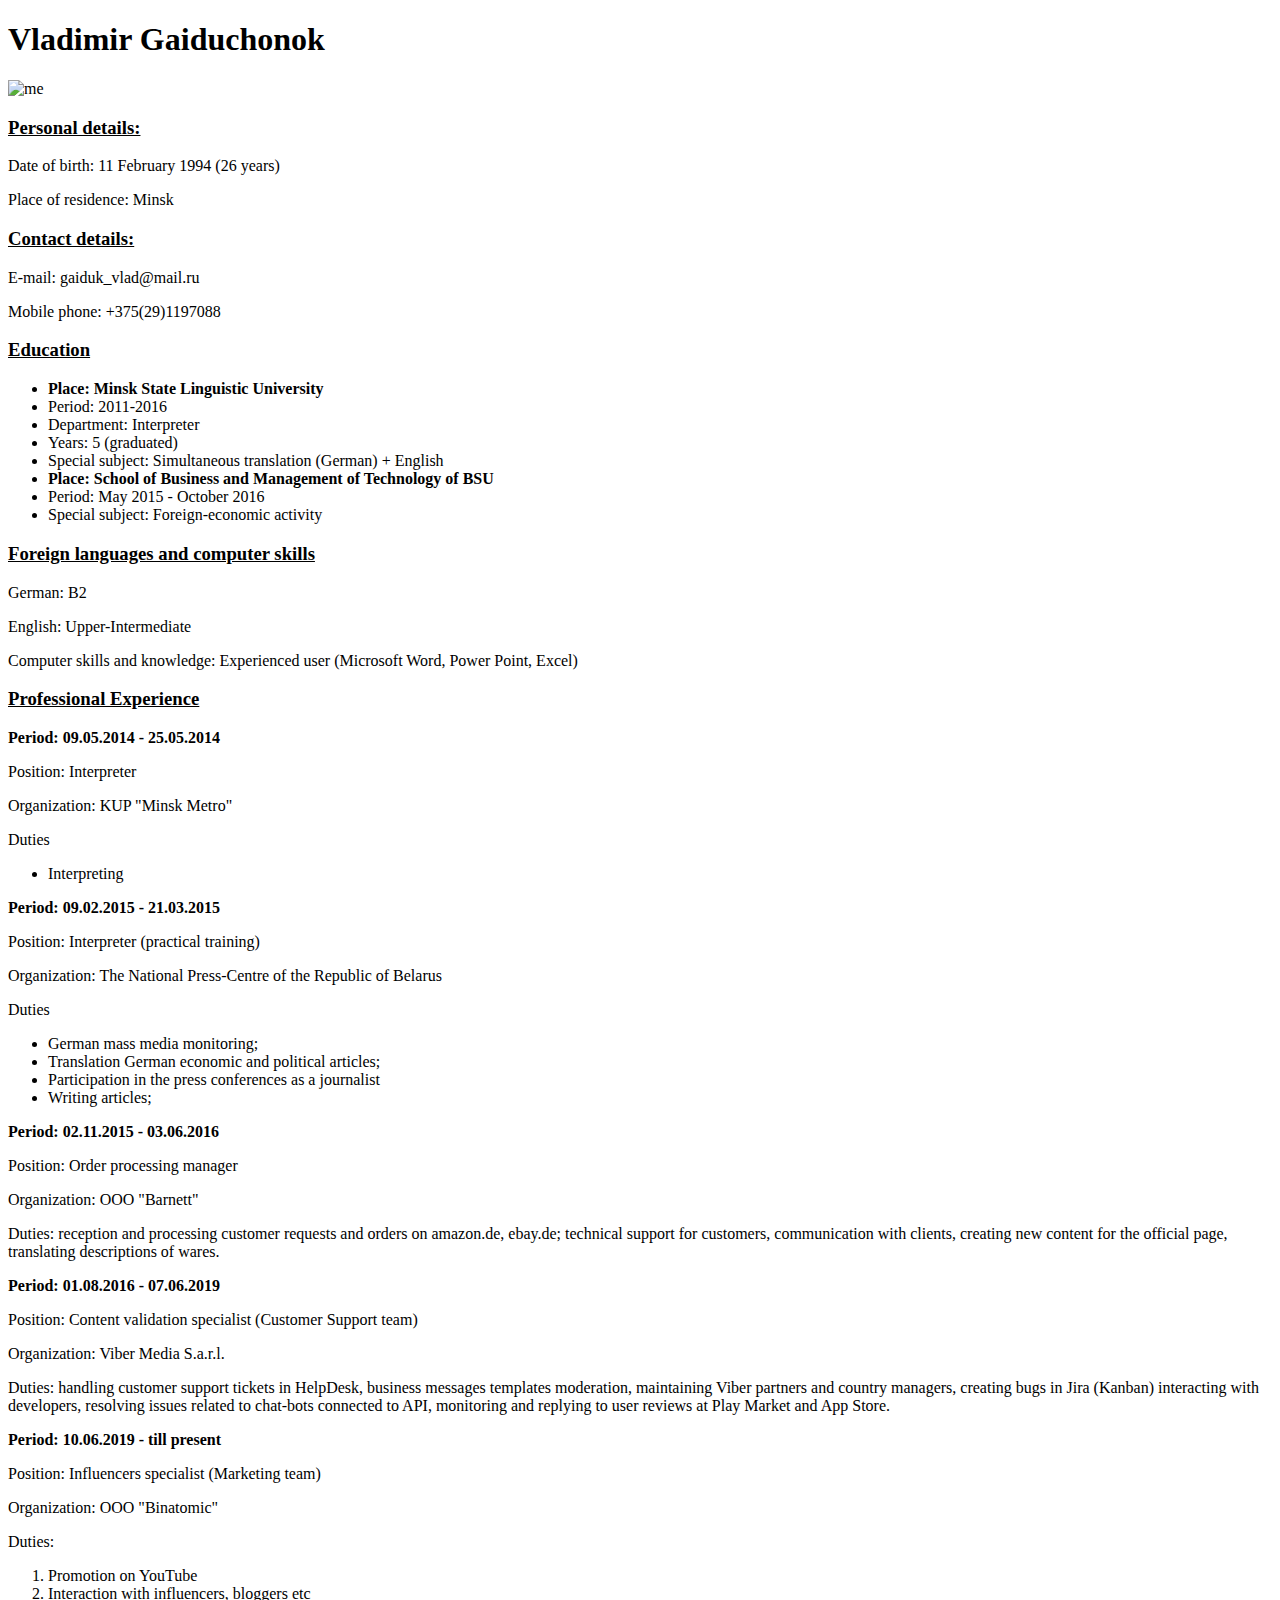
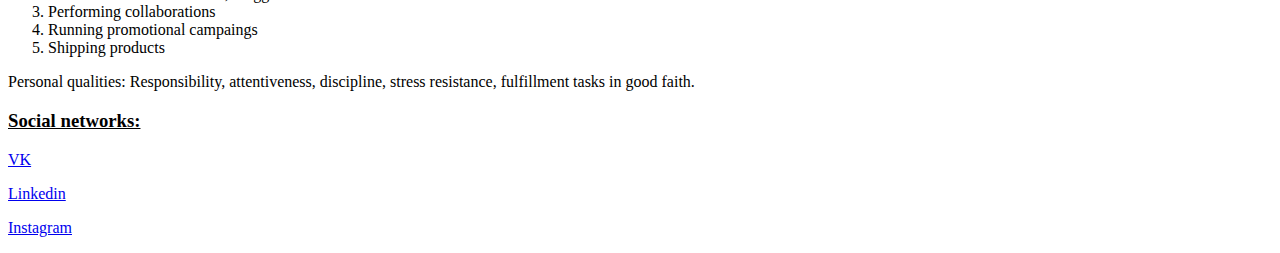
==== index.html @ 05670ba4 "Update index.html" ====
<!DOCTYPE html>
<html lang="en">
<head>
    <meta charset="UTF-8">
    <meta name="viewport" content="width=device-width, initial-scale=1.0">
    <title>Document</title>
</head>
<body>
    <header>
        <h1>Vladimir Gaiduchonok</h1>
    </header>
    <main>
        <img src="personal_image.jpg" alt="me">
        <h3><u>Personal details:</u></h3>
        <p>Date of birth: 11 February 1994 (26 years)</p>
        <p>Place of residence: Minsk</p>
        <h3><u>Contact details:</u></h3>
        <p>E-mail: gaiduk_vlad@mail.ru</p>
        <p>Mobile phone: +375(29)1197088</p>
        <h3><u>Education</u></h3>
        <ul>
            <li><strong>Place: Minsk State Linguistic University</strong></li>
            <li>Period: 2011-2016</li>
            <li>Department: Interpreter</li>
            <li>Years: 5 (graduated)</li>
            <li>Special subject: Simultaneous translation (German) + English</li>
            <li><strong>Place: School of Business and Management of Technology of BSU</strong></li>
            <li>Period: May 2015 - October 2016</li>
            <li>Special subject: Foreign-economic activity</li>
        </ul>
        <h3><u>Foreign languages and computer skills</u></h3>
        <p>German: B2</p>
        <p>English: Upper-Intermediate</p>
        <p>Computer skills and knowledge: Experienced user (Microsoft Word, Power Point, Excel)</p>
        <h3><u>Professional Experience</u></h3>
        <p><strong>Period: 09.05.2014 - 25.05.2014</strong></p>
        <p>Position: Interpreter</p>
        <p>Organization: KUP "Minsk Metro"</p>
        <p>Duties</p>
        <ul>
            <li>Interpreting</li>
        </ul>
        <p><strong>Period: 09.02.2015 - 21.03.2015</strong></p>
        <p>Position: Interpreter (practical training)</p>
        <p>Organization: The National Press-Centre of the Republic of Belarus</p>
        <p>Duties</p>
        <ul>
            <li>German mass media monitoring;</li>
            <li>Translation German economic and political articles;</li>
            <li>Participation in the press conferences as a journalist</li>
            <li>Writing articles;</li>
        </ul>
        <p><strong>Period: 02.11.2015 - 03.06.2016</strong></p>
        <p>Position: Order processing manager</p>
        <p>Organization: ООО "Barnett"</p>
        <p>Duties: reception and processing customer requests and orders on amazon.de, ebay.de; technical support for customers, communication with clients, creating new content for the official page, translating descriptions of wares.</p>
        <p><strong>Period: 01.08.2016 - 07.06.2019</strong></p>
        <p>Position: Content validation specialist (Customer Support team)</p>
        <p>Organization: Viber Media S.a.r.l.</p>
        <p>Duties: handling customer support tickets in HelpDesk, business messages templates moderation, maintaining Viber partners and country managers, creating bugs in Jira (Kanban) interacting with developers, resolving issues related to chat-bots connected to API, monitoring and replying to user reviews at Play Market and App Store.</p>
        <p><strong>Period: 10.06.2019 - till present</strong></p>
        <p>Position: Influencers specialist (Marketing team)</p>
        <p>Organization: OOO "Binatomic"</p>
        <p>Duties:</p>
        <ol>
            <li>Promotion on YouTube</li>
            <li>Interaction with influencers, bloggers etc</li>
            <li>Performing collaborations</li>
            <li>Running promotional campaings</li>
            <li>Shipping products</li>
        </ol>
        <p>Personal qualities: Responsibility, attentiveness, discipline, stress resistance, fulfillment tasks in good faith.</p>
        <footer>
        <h3><u>Social networks:</u></h3>
        <a href="https://vk.com/vladi375"> VK </a>
        <p><a href="https://www.linkedin.com/in/vladimir-gaiduchenok-21030b124/"> Linkedin </a></p>
        <p><a href="https://instagram.com/v.haiduchonak"> Instagram </a></p>
        </footer>
    </main>
</body>
</html>
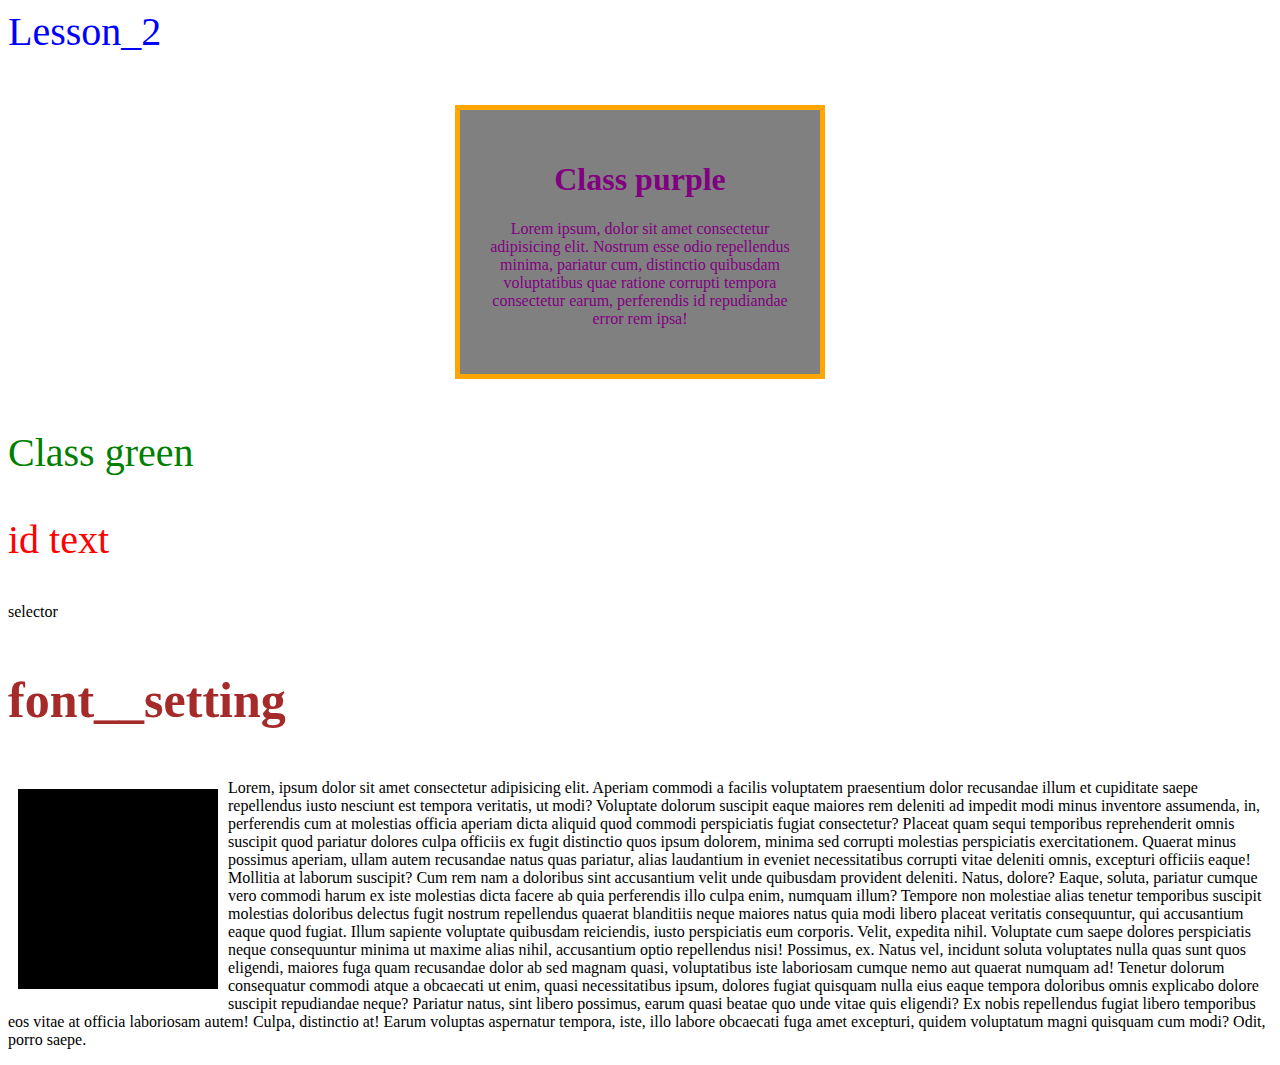
==== commit 113b5c8a: "Add files via upload" ====
--- a/index.html
+++ b/index.html
@@ -2,80 +2,27 @@
 <html lang="en">
 <head>
     <meta charset="UTF-8">
-    <meta name="viewport" content="width=device-width, initial-scale=1.0">
+    <meta name="viewport" content="width=<device-width>, initial-scale=1.0">
+    <link rel="stylesheet" href="style.css"/>
     <title>Document</title>
 </head>
 <body>
-    <header>
-        <h1>Vladimir Gaiduchonok</h1>
-    </header>
-    <main>
-        <img src="personal_image.jpg" alt="me">
-        <h3><u>Personal details:</u></h3>
-        <p>Date of birth: 11 February 1994 (26 years)</p>
-        <p>Place of residence: Minsk</p>
-        <h3><u>Contact details:</u></h3>
-        <p>E-mail: gaiduk_vlad@mail.ru</p>
-        <p>Mobile phone: +375(29)1197088</p>
-        <h3><u>Education</u></h3>
-        <ul>
-            <li><strong>Place: Minsk State Linguistic University</strong></li>
-            <li>Period: 2011-2016</li>
-            <li>Department: Interpreter</li>
-            <li>Years: 5 (graduated)</li>
-            <li>Special subject: Simultaneous translation (German) + English</li>
-            <li><strong>Place: School of Business and Management of Technology of BSU</strong></li>
-            <li>Period: May 2015 - October 2016</li>
-            <li>Special subject: Foreign-economic activity</li>
-        </ul>
-        <h3><u>Foreign languages and computer skills</u></h3>
-        <p>German: B2</p>
-        <p>English: Upper-Intermediate</p>
-        <p>Computer skills and knowledge: Experienced user (Microsoft Word, Power Point, Excel)</p>
-        <h3><u>Professional Experience</u></h3>
-        <p><strong>Period: 09.05.2014 - 25.05.2014</strong></p>
-        <p>Position: Interpreter</p>
-        <p>Organization: KUP "Minsk Metro"</p>
-        <p>Duties</p>
-        <ul>
-            <li>Interpreting</li>
-        </ul>
-        <p><strong>Period: 09.02.2015 - 21.03.2015</strong></p>
-        <p>Position: Interpreter (practical training)</p>
-        <p>Organization: The National Press-Centre of the Republic of Belarus</p>
-        <p>Duties</p>
-        <ul>
-            <li>German mass media monitoring;</li>
-            <li>Translation German economic and political articles;</li>
-            <li>Participation in the press conferences as a journalist</li>
-            <li>Writing articles;</li>
-        </ul>
-        <p><strong>Period: 02.11.2015 - 03.06.2016</strong></p>
-        <p>Position: Order processing manager</p>
-        <p>Organization: ООО "Barnett"</p>
-        <p>Duties: reception and processing customer requests and orders on amazon.de, ebay.de; technical support for customers, communication with clients, creating new content for the official page, translating descriptions of wares.</p>
-        <p><strong>Period: 01.08.2016 - 07.06.2019</strong></p>
-        <p>Position: Content validation specialist (Customer Support team)</p>
-        <p>Organization: Viber Media S.a.r.l.</p>
-        <p>Duties: handling customer support tickets in HelpDesk, business messages templates moderation, maintaining Viber partners and country managers, creating bugs in Jira (Kanban) interacting with developers, resolving issues related to chat-bots connected to API, monitoring and replying to user reviews at Play Market and App Store.</p>
-        <p><strong>Period: 10.06.2019 - till present</strong></p>
-        <p>Position: Influencers specialist (Marketing team)</p>
-        <p>Organization: OOO "Binatomic"</p>
-        <p>Duties:</p>
-        <ol>
-            <li>Promotion on YouTube</li>
-            <li>Interaction with influencers, bloggers etc</li>
-            <li>Performing collaborations</li>
-            <li>Running promotional campaings</li>
-            <li>Shipping products</li>
-        </ol>
-        <p>Personal qualities: Responsibility, attentiveness, discipline, stress resistance, fulfillment tasks in good faith.</p>
-        <footer>
-        <h3><u>Social networks:</u></h3>
-        <a href="https://vk.com/vladi375"> VK </a>
-        <p><a href="https://www.linkedin.com/in/vladimir-gaiduchenok-21030b124/"> Linkedin </a></p>
-        <p><a href="https://instagram.com/v.haiduchonak"> Instagram </a></p>
-        </footer>
-    </main>
+    <span>Lesson_2</span>
+    <div class="purple">
+        <h1>Class purple</h1>
+        <p>Lorem ipsum, dolor sit amet consectetur adipisicing elit. Nostrum esse odio repellendus minima, pariatur cum, distinctio quibusdam voluptatibus quae ratione corrupti tempora consectetur earum, perferendis id repudiandae error rem ipsa!</p>
+    </div>
+    <p class="font green">Class green</p>
+    <p id="text">id text</p>
+    <p>selector</p>
+    <p class="font__setting">font__setting</p>
+
+    <!-- <div class="inline"></div>
+    <div class="inline"></div>
+    <div class="inline"></div>
+    <div class="inline"></div> -->
+
+    <div class="inline"></div>
+    <p>Lorem, ipsum dolor sit amet consectetur adipisicing elit. Aperiam commodi a facilis voluptatem praesentium dolor recusandae illum et cupiditate saepe repellendus iusto nesciunt est tempora veritatis, ut modi? Voluptate dolorum suscipit eaque maiores rem deleniti ad impedit modi minus inventore assumenda, in, perferendis cum at molestias officia aperiam dicta aliquid quod commodi perspiciatis fugiat consectetur? Placeat quam sequi temporibus reprehenderit omnis suscipit quod pariatur dolores culpa officiis ex fugit distinctio quos ipsum dolorem, minima sed corrupti molestias perspiciatis exercitationem. Quaerat minus possimus aperiam, ullam autem recusandae natus quas pariatur, alias laudantium in eveniet necessitatibus corrupti vitae deleniti omnis, excepturi officiis eaque! Mollitia at laborum suscipit? Cum rem nam a doloribus sint accusantium velit unde quibusdam provident deleniti. Natus, dolore? Eaque, soluta, pariatur cumque vero commodi harum ex iste molestias dicta facere ab quia perferendis illo culpa enim, numquam illum? Tempore non molestiae alias tenetur temporibus suscipit molestias doloribus delectus fugit nostrum repellendus quaerat blanditiis neque maiores natus quia modi libero placeat veritatis consequuntur, qui accusantium eaque quod fugiat. Illum sapiente voluptate quibusdam reiciendis, iusto perspiciatis eum corporis. Velit, expedita nihil. Voluptate cum saepe dolores perspiciatis neque consequuntur minima ut maxime alias nihil, accusantium optio repellendus nisi! Possimus, ex. Natus vel, incidunt soluta voluptates nulla quas sunt quos eligendi, maiores fuga quam recusandae dolor ab sed magnam quasi, voluptatibus iste laboriosam cumque nemo aut quaerat numquam ad! Tenetur dolorum consequatur commodi atque a obcaecati ut enim, quasi necessitatibus ipsum, dolores fugiat quisquam nulla eius eaque tempora doloribus omnis explicabo dolore suscipit repudiandae neque? Pariatur natus, sint libero possimus, earum quasi beatae quo unde vitae quis eligendi? Ex nobis repellendus fugiat libero temporibus eos vitae at officia laboriosam autem! Culpa, distinctio at! Earum voluptas aspernatur tempora, iste, illo labore obcaecati fuga amet excepturi, quidem voluptatum magni quisquam cum modi? Odit, porro saepe.</p>
 </body>
 </html>--- a/style.css
+++ b/style.css
@@ -0,0 +1,50 @@
+* {
+    /* margin: 0; */
+}
+
+span {
+    color: blue;
+    font-size: 40px;
+}
+
+.purple {
+    border: 5px solid orange;
+    margin: 50px auto;
+    padding: 30px;
+    color: purple;
+
+    text-align: center;
+
+    background-color: grey;
+
+    box-sizing: content-box;
+
+    width: 300px;
+}
+
+.green {
+    color: green;
+}
+
+.font {
+    font-size: 40px;
+}
+
+#text {
+    font-size: 40px;
+    color: red;
+}
+
+.font__setting {
+    font-size: 50px;
+    font-weight: bold;
+    color: brown;
+}
+
+.inline {
+    width: 200px;
+    height: 200px;
+    background-color: black;
+    margin: 10px;
+    float: left;
+}